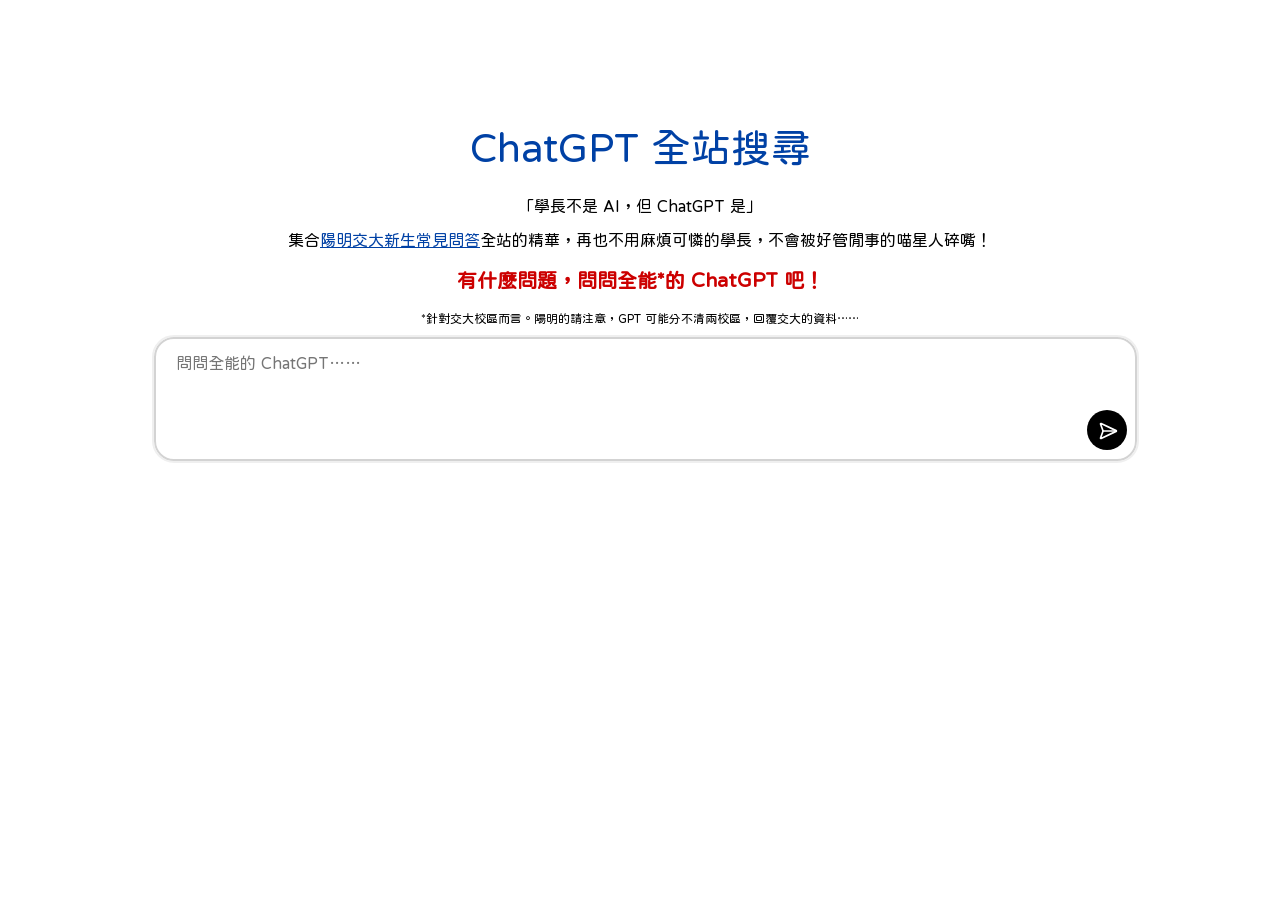
==== nycugpt/index.html @ 5b75bb74 "Added CSS and a few tweaks" ====
<!DOCTYPE html>
<html lang="zh-tw">

<head>
    <meta charset="utf-8">
    <meta name="viewport" content="width=device-width, initial-scale=1">
    <link rel="preconnect" href="https://fonts.googleapis.com">
    <link rel="preconnect" href="https://fonts.gstatic.com" crossorigin>
    <link href="https://fonts.googleapis.com/css2?family=Huninn&display=swap" rel="stylesheet">
    <style>
        :root {
            font-family: "Huninn", sans-serif;
            text-align: center;

            --main-color: rgba(0, 65, 165, 1);
        }

        body {
            padding-top: 10vh;
        }

        h1 {
            font-size: 30pt;
            font-weight: normal;
            color: var(--main-color);
        }

        #query {
            font-family: "Huninn", sans-serif;
            font-size: 12pt;
            padding: 15px 20px;
            border: 2px solid lightgray;
            border-radius: 20px;

            position: relative;
            left: 27.5px;

            resize: none;
        }

        #query:focus {
            outline: 2px solid #EEEEEEEE;
        }

        #submit {
            font-size: 15pt;
            padding-top: 7px;
            padding-left: 8px;
            width: 40px;
            height: 40px;

            background-color: black;
            border: none;
            border-radius: 20px;

            position: relative;
            right: 27.5px;
            bottom: 20px;
        }

        #submit:hover {
            cursor: pointer;
        }

        a {
            color: var(--main-color);
        }

        strong {
            color: #cc0000;
        }
    </style>
    <title>ChatGPT 全站搜尋</title>
</head>

<body>
    <h1>ChatGPT 全站搜尋</h1>
    <p>「學長不是 AI，但 ChatGPT 是」</p>
    <p>集合<a href="https://sites.google.com/view/nycunewbie">陽明交大新生常見問答</a>全站的精華，再也不用麻煩可憐的學長，不會被好管閒事的喵星人碎嘴！</p>
    <p style="font-size: 125%;"><strong>有什麼問題，問問全能*的 ChatGPT 吧！</strong></p>
    <p style="font-size: 75%;">*針對交大校區而言。陽明的請注意，GPT 可能分不清兩校區，回覆交大的資料……</p>
    <textarea id="query" rows="5" cols="60" autocomplete="off" autofocus spellcheck="false"
        placeholder="問問全能的 ChatGPT……"></textarea>
    <button id="submit"><img
            src="[data-uri]"></button>
    <script>
        const query = document.getElementById("query");
        const submit = document.getElementById("submit");

        submit.addEventListener("click", askGPT);

        function askGPT() {
            if (query.value) {
                window.location.href = "https://chatgpt.com/?q=" + encodeURIComponent(`請根據 https://github.com/yangtze314/yangtze314.github.io/blob/main/nycugpt/%E9%99%BD%E6%98%8E%E4%BA%A4%E5%A4%A7%E6%96%B0%E7%94%9F%E5%B8%B8%E8%A6%8B%E5%95%8F%E7%AD%94.md 的內容，回答以下問題：` + query.value + `如果查無資料，請回答「新生常見問答沒有相關資訊喔！你可能得去問問學長姐～」。`);
            }
        }
    </script>
</body>

</html>
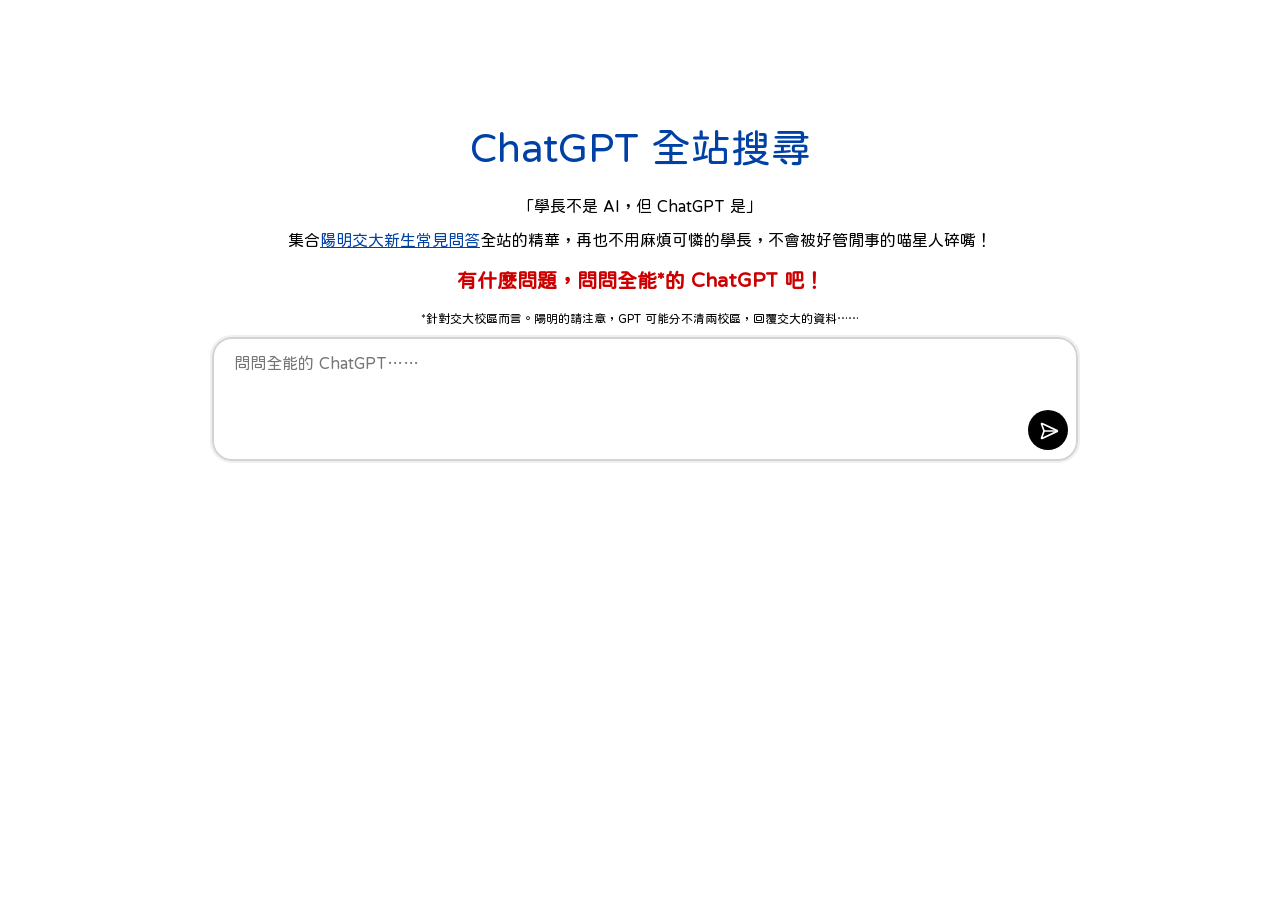
==== commit 9c354291: "Fix <textarea> and button breaking on even smaller device widths" ====
--- a/nycugpt/index.html
+++ b/nycugpt/index.html
@@ -36,6 +36,7 @@
             left: 27.5px;
 
             resize: none;
+            max-width: 65%;
         }
 
         #query:focus {
